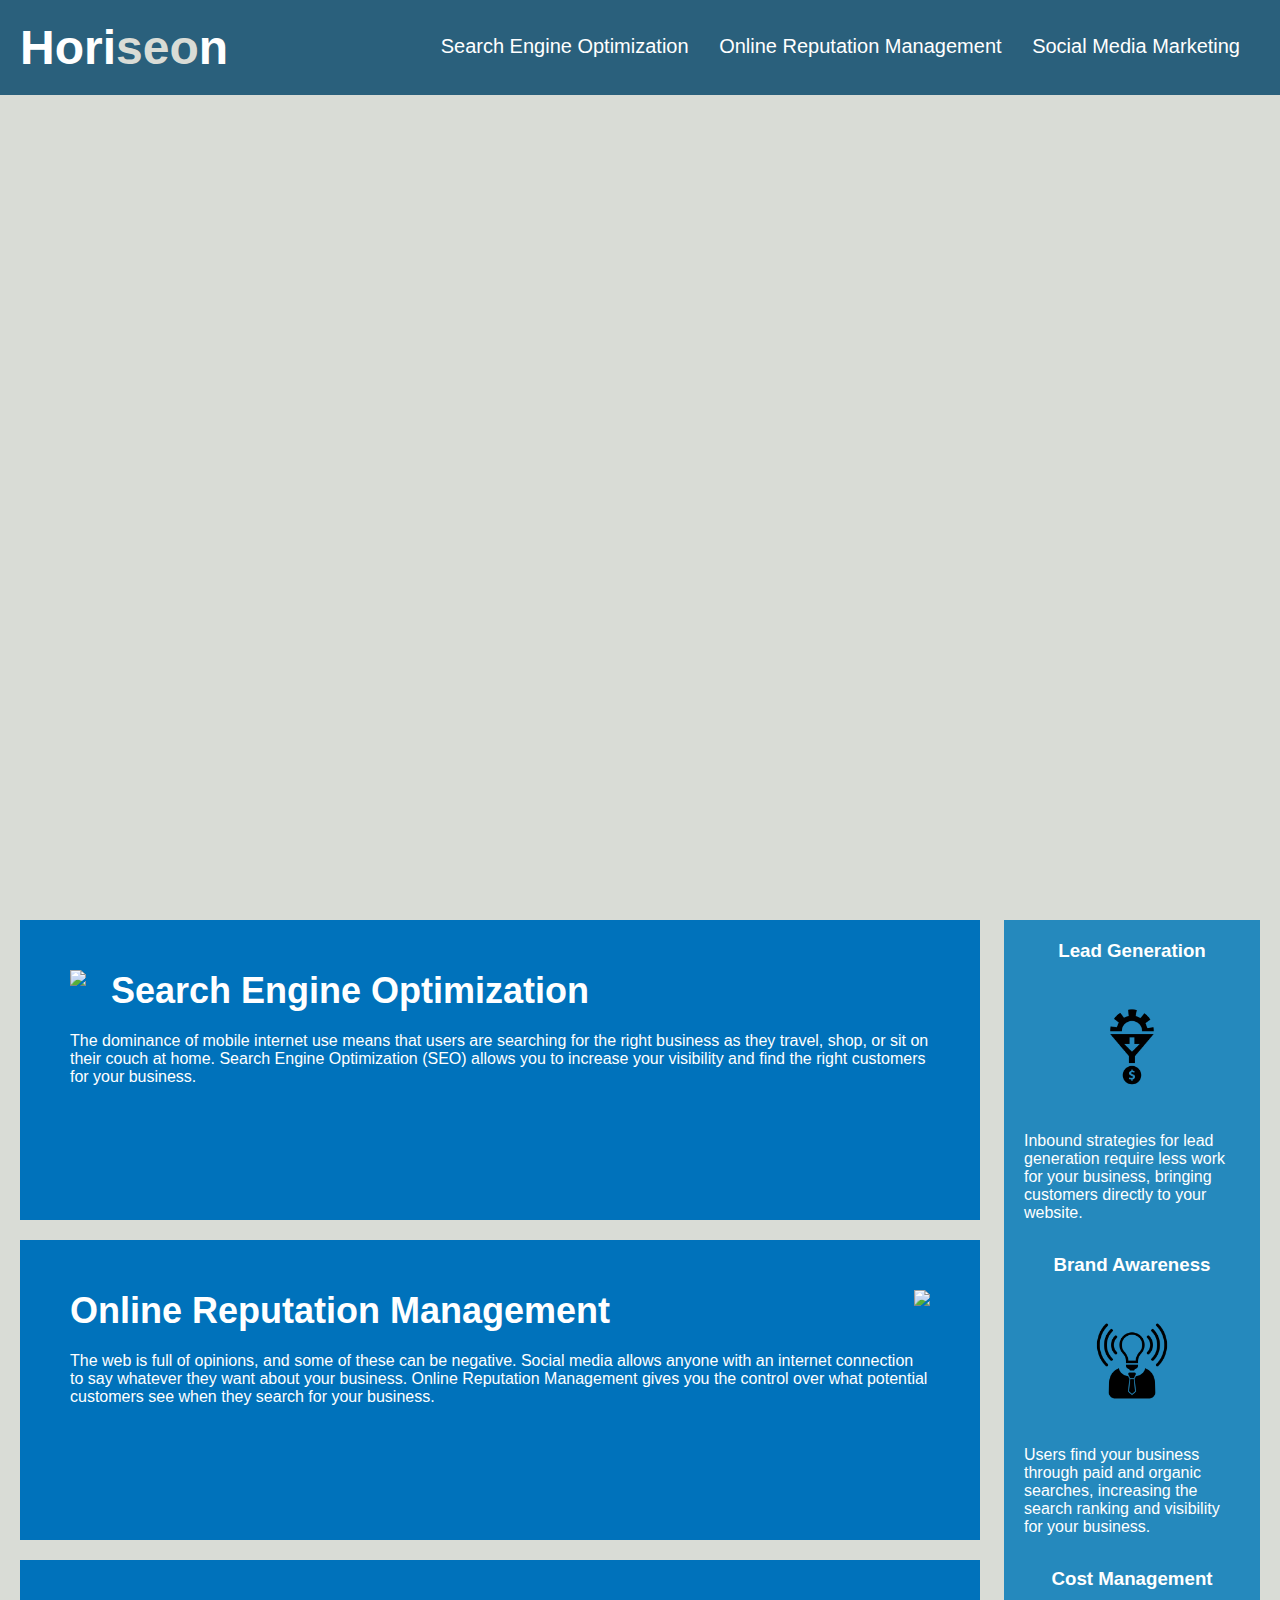
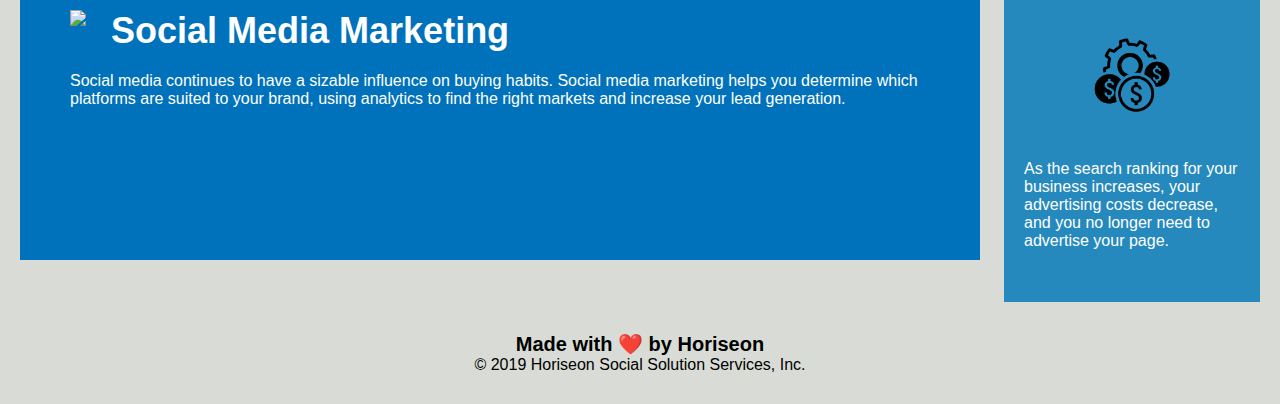
==== Develop/index.html @ 3616f451 "first commit. source code." ====
<!DOCTYPE html>
<html lang="en-us">

<head>
    <meta charset="UTF-8" />
    <link rel="stylesheet" href="./assets/css/style.css">
    <title>website</title>
</head>

<body>
    <div class="header">
        <h1>Hori<span class="seo">seo</span>n</h1>
        <div>
            <ul>
                <li>
                    <a href="#search-engine-optimization">Search Engine Optimization</a>
                </li>
                <li>
                    <a href="#online-reputation-management">Online Reputation Management</a>
                </li>
                <li>
                    <a href="#social-media-marketing">Social Media Marketing</a>
                </li>
            </ul>
        </div>
    </div>
    <div class="hero"></div>
    <div class="content">
        <div class="search-engine-optimization">
            <img src="./assets/images/search-engine-optimization.jpg" class="float-left" />
            <h2>Search Engine Optimization</h2>
            <p>
                The dominance of mobile internet use means that users are searching for the right business as they travel, shop, or sit on their couch at home. Search Engine Optimization (SEO) allows you to increase your visibility and find the right customers for your business.
            </p>
        </div>
        <div id="online-reputation-management" class="online-reputation-management">
            <img src="./assets/images/online-reputation-management.jpg" class="float-right" />
            <h2>Online Reputation Management</h2>
            <p>
                The web is full of opinions, and some of these can be negative. Social media allows anyone with an internet connection to say whatever they want about your business. Online Reputation Management gives you the control over what potential customers see when they search for your business.
            </p>
        </div>
        <div id="social-media-marketing" class="social-media-marketing">
            <img src="./assets/images/social-media-marketing.jpg" class="float-left" />
            <h2>Social Media Marketing</h2>
            <p>
                Social media continues to have a sizable influence on buying habits. Social media marketing helps you determine which platforms are suited to your brand, using analytics to find the right markets and increase your lead generation.
            </p>
        </div>
    </div>
    <div class="benefits">
        <div class="benefit-lead">
            <h3>Lead Generation</h3>
            <img src="./assets/images/lead-generation.png" />
            <p>
                Inbound strategies for lead generation require less work for your business, bringing customers directly to your website.
            </p>
        </div>
        <div class="benefit-brand">
            <h3>Brand Awareness</h3>
            <img src="./assets/images/brand-awareness.png" />
            <p>
                Users find your business through paid and organic searches, increasing the search ranking and visibility for your business.
            </p>
        </div>
        <div class="benefit-cost">
            <h3>Cost Management</h3>
            <img src="./assets/images/cost-management.png"></img>
            <p>
                As the search ranking for your business increases, your advertising costs decrease, and you no longer need to advertise your page.
            </p>
        </div>
    </div>
    <div class="footer">
        <h2>Made with ❤️️ by Horiseon</h2>
        <p>
            &copy; 2019 Horiseon Social Solution Services, Inc.
        </p>
    </div>
</body>

</html>
---- Develop/assets/css/style.css ----
* {
    box-sizing: border-box;
    padding: 0;
    margin: 0;
}

body {
    background-color: #d9dcd6;
}

.header {
    padding: 20px;
    font-family: 'Trebuchet MS', 'Lucida Sans Unicode', 'Lucida Grande', 'Lucida Sans', Arial, sans-serif;
    background-color: #2a607c;
    color: #ffffff;
}

.header h1 {
    display: inline-block;
    font-size: 48px;
}

.header h1 .seo {
    color: #d9dcd6;
}

.header div {
    padding-top: 15px;
    margin-right: 20px;
    float: right;
    font-family: 'Gill Sans', 'Gill Sans MT', Calibri, 'Trebuchet MS', sans-serif;
    font-size: 20px;
}

.header div ul {
    list-style-type: none;
}

.header div ul li {
    display: inline-block;
    margin-left: 25px;
}

a {
    color: #ffffff;
    text-decoration: none;
}

p {
    font-size: 16px;
}

.hero {
    height: 800px;
    width: 100%;
    margin-bottom: 25px;
    background-image: url("../images/digital-marketing-meeting.jpg");
    background-size: cover;
    background-position: center;
}

.float-left {
    float: left;
    margin-right: 25px;
}

.float-right {
    float: right;
    margin-left: 25px;
}

.content {
    width: 75%;
    display: inline-block;
    margin-left: 20px;
}

.benefits {
    margin-right: 20px;
    padding: 20px;
    clear: both;
    float: right;
    width: 20%;
    height: 100%;
    font-family: 'Gill Sans', 'Gill Sans MT', Calibri, 'Trebuchet MS', sans-serif;
    background-color: #2589bd;
}

.benefit-lead {
    margin-bottom: 32px;
    color: #ffffff;
}

.benefit-brand {
    margin-bottom: 32px;
    color: #ffffff;
}

.benefit-cost {
    margin-bottom: 32px;
    color: #ffffff;
}

.benefit-lead h3 {
    margin-bottom: 10px;
    text-align: center;
}

.benefit-brand h3 {
    margin-bottom: 10px;
    text-align: center;
}

.benefit-cost h3 {
    margin-bottom: 10px;
    text-align: center;
}

.benefit-lead img {
    display: block;
    margin: 10px auto;
    max-width: 150px;
}

.benefit-brand img {
    display: block;
    margin: 10px auto;
    max-width: 150px;
}

.benefit-cost img {
    display: block;
    margin: 10px auto;
    max-width: 150px;
}

.search-engine-optimization {
    margin-bottom: 20px;
    padding: 50px;
    height: 300px;
    font-family: 'Gill Sans', 'Gill Sans MT', Calibri, 'Trebuchet MS', sans-serif;
    background-color: #0072bb;
    color: #ffffff;
}

.online-reputation-management {
    margin-bottom: 20px;
    padding: 50px;
    height: 300px;
    font-family: 'Gill Sans', 'Gill Sans MT', Calibri, 'Trebuchet MS', sans-serif;
    background-color: #0072bb;
    color: #ffffff;
}

.social-media-marketing {
    margin-bottom: 20px;
    padding: 50px;
    height: 300px;
    font-family: 'Gill Sans', 'Gill Sans MT', Calibri, 'Trebuchet MS', sans-serif;
    background-color: #0072bb;
    color: #ffffff;
}

.search-engine-optimization img {
    max-height: 200px;
}

.online-reputation-management img {
    max-height: 200px;
}

.social-media-marketing img {
    max-height: 200px;
}

.search-engine-optimization h2 {
    margin-bottom: 20px;
    font-size: 36px;
}

.online-reputation-management h2 {
    margin-bottom: 20px;
    font-size: 36px;
}

.social-media-marketing h2 {
    margin-bottom: 20px;
    font-size: 36px;
}

.footer {
    padding: 30px;
    clear: both;
    font-family: 'Trebuchet MS', 'Lucida Sans Unicode', 'Lucida Grande', 'Lucida Sans', Arial, sans-serif;
    text-align: center;
}

.footer h2 {
    font-size: 20px;
}
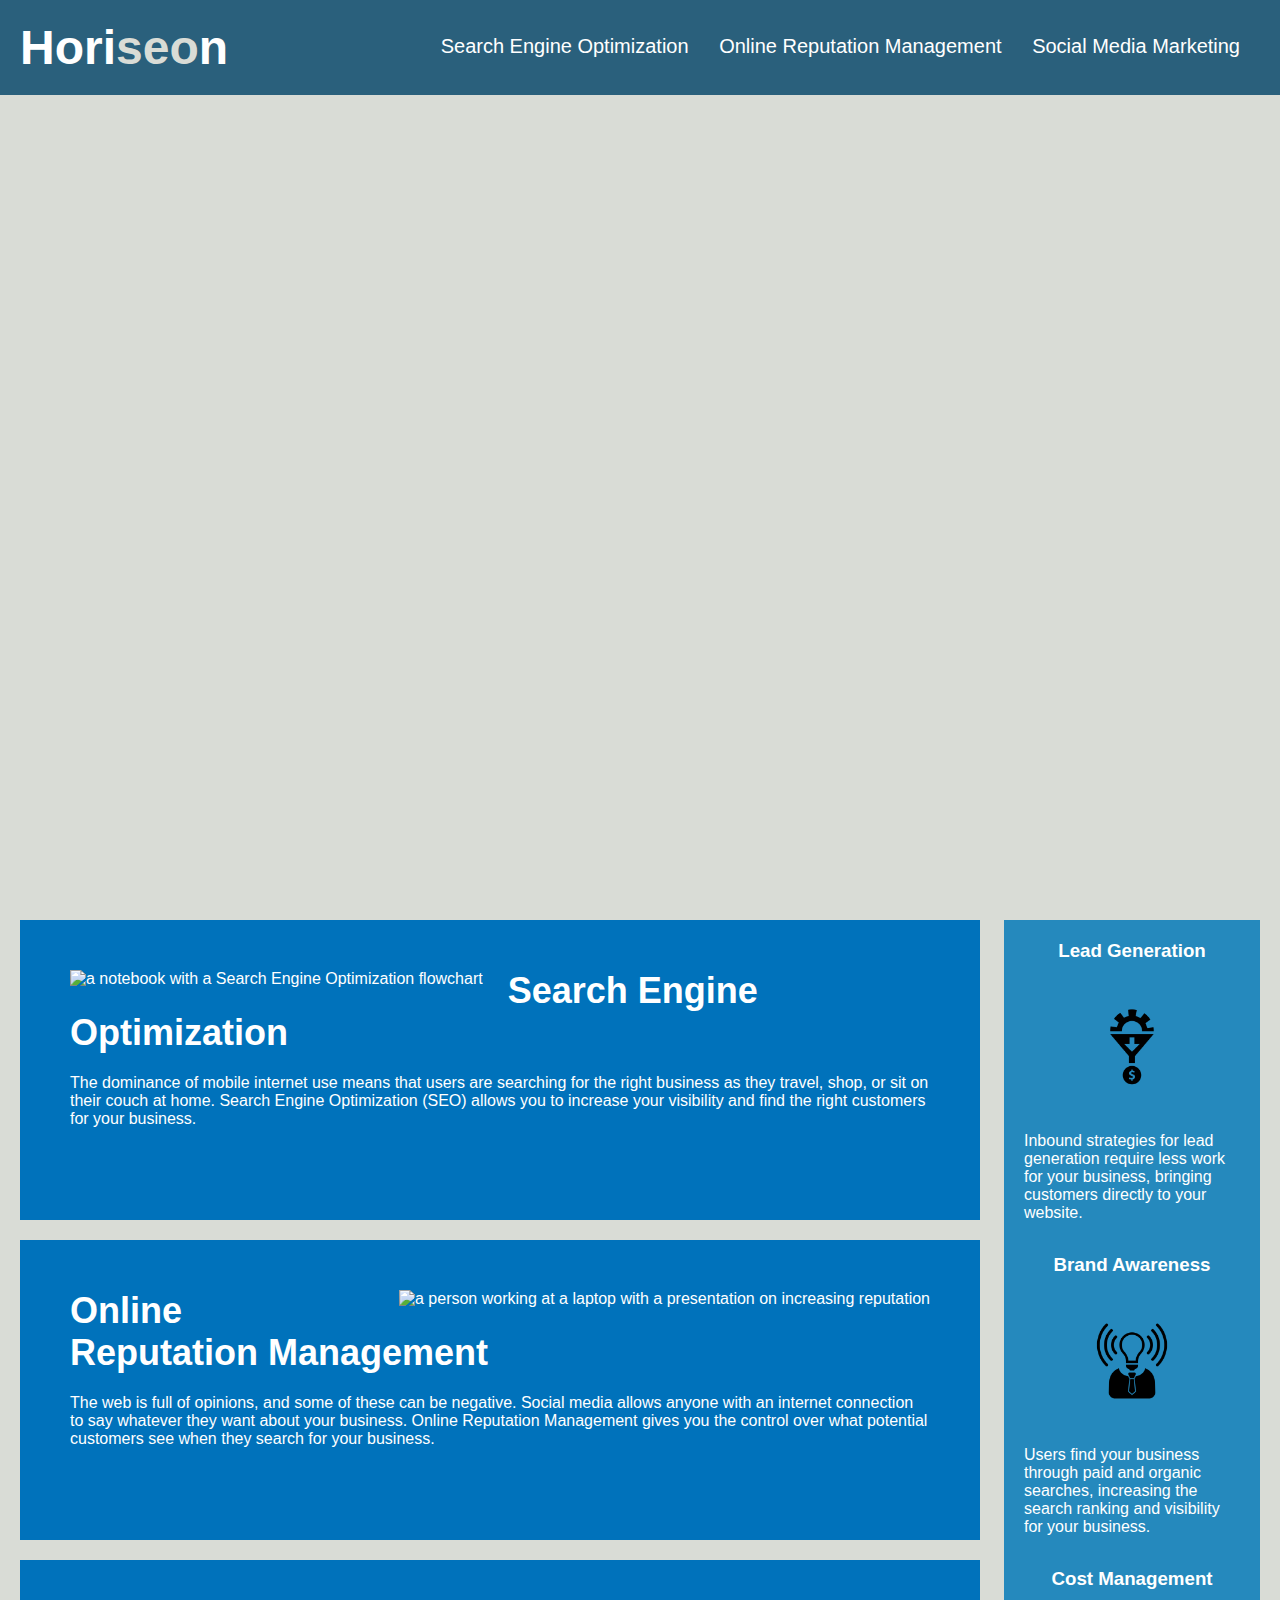
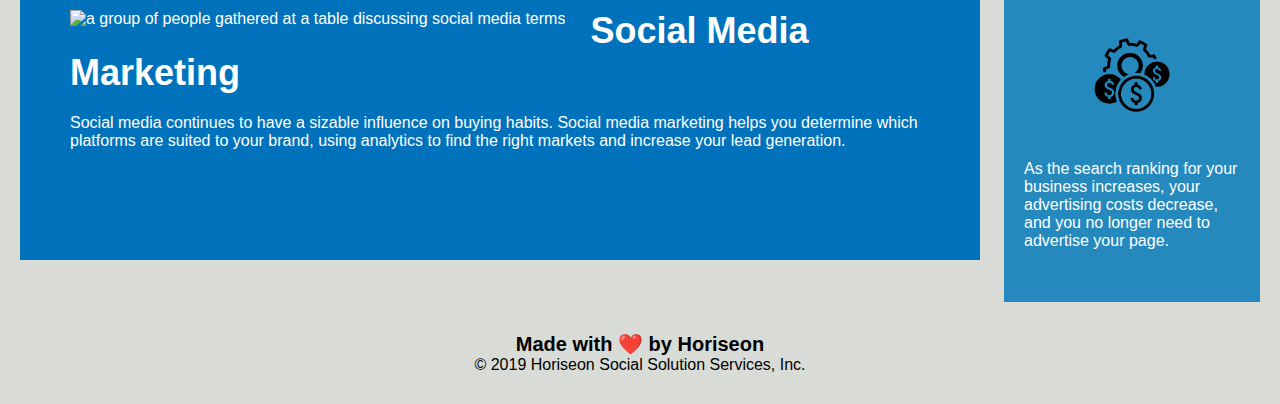
==== commit d7eaec28: "added 'alt' attributes to each <img> element and the hero" ====
--- a/Develop/index.html
+++ b/Develop/index.html
@@ -8,9 +8,9 @@
 </head>
 
 <body>
-    <div class="header">
+    <header class="header">
         <h1>Hori<span class="seo">seo</span>n</h1>
-        <div>
+        <nav>
             <ul>
                 <li>
                     <a href="#search-engine-optimization">Search Engine Optimization</a>
@@ -22,33 +22,33 @@
                     <a href="#social-media-marketing">Social Media Marketing</a>
                 </li>
             </ul>
-        </div>
-    </div>
-    <div class="hero"></div>
-    <div class="content">
+        </nav>
+    </header>
+    <div role="img" alt="a group of people gathered in a meeting room in discussion at a table" class="hero"></div>
+    <main class="content">
         <div class="search-engine-optimization">
-            <img src="./assets/images/search-engine-optimization.jpg" class="float-left" />
+            <img src="./assets/images/search-engine-optimization.jpg" class="float-left" alt="a notebook with a Search Engine Optimization flowchart"/>
             <h2>Search Engine Optimization</h2>
             <p>
                 The dominance of mobile internet use means that users are searching for the right business as they travel, shop, or sit on their couch at home. Search Engine Optimization (SEO) allows you to increase your visibility and find the right customers for your business.
             </p>
         </div>
         <div id="online-reputation-management" class="online-reputation-management">
-            <img src="./assets/images/online-reputation-management.jpg" class="float-right" />
+            <img src="./assets/images/online-reputation-management.jpg" class="float-right" alt="a person working at a laptop with a presentation on increasing reputation" />
             <h2>Online Reputation Management</h2>
             <p>
                 The web is full of opinions, and some of these can be negative. Social media allows anyone with an internet connection to say whatever they want about your business. Online Reputation Management gives you the control over what potential customers see when they search for your business.
             </p>
         </div>
         <div id="social-media-marketing" class="social-media-marketing">
-            <img src="./assets/images/social-media-marketing.jpg" class="float-left" />
+            <img src="./assets/images/social-media-marketing.jpg" class="float-left" alt="a group of people gathered at a table discussing social media terms" />
             <h2>Social Media Marketing</h2>
             <p>
                 Social media continues to have a sizable influence on buying habits. Social media marketing helps you determine which platforms are suited to your brand, using analytics to find the right markets and increase your lead generation.
             </p>
         </div>
-    </div>
-    <div class="benefits">
+    </main>
+    <aside class="benefits">
         <div class="benefit-lead">
             <h3>Lead Generation</h3>
             <img src="./assets/images/lead-generation.png" />
@@ -70,13 +70,13 @@
                 As the search ranking for your business increases, your advertising costs decrease, and you no longer need to advertise your page.
             </p>
         </div>
-    </div>
-    <div class="footer">
+    </aside>
+    <footer class="footer">
         <h2>Made with ❤️️ by Horiseon</h2>
         <p>
             &copy; 2019 Horiseon Social Solution Services, Inc.
         </p>
-    </div>
+    </footer>
 </body>
 
 </html>
--- a/Develop/assets/css/style.css
+++ b/Develop/assets/css/style.css
@@ -24,7 +24,7 @@
     color: #d9dcd6;
 }
 
-.header div {
+.header nav {
     padding-top: 15px;
     margin-right: 20px;
     float: right;
@@ -32,11 +32,11 @@
     font-size: 20px;
 }
 
-.header div ul {
+.header nav ul {
     list-style-type: none;
 }
 
-.header div ul li {
+.header nav ul li {
     display: inline-block;
     margin-left: 25px;
 }
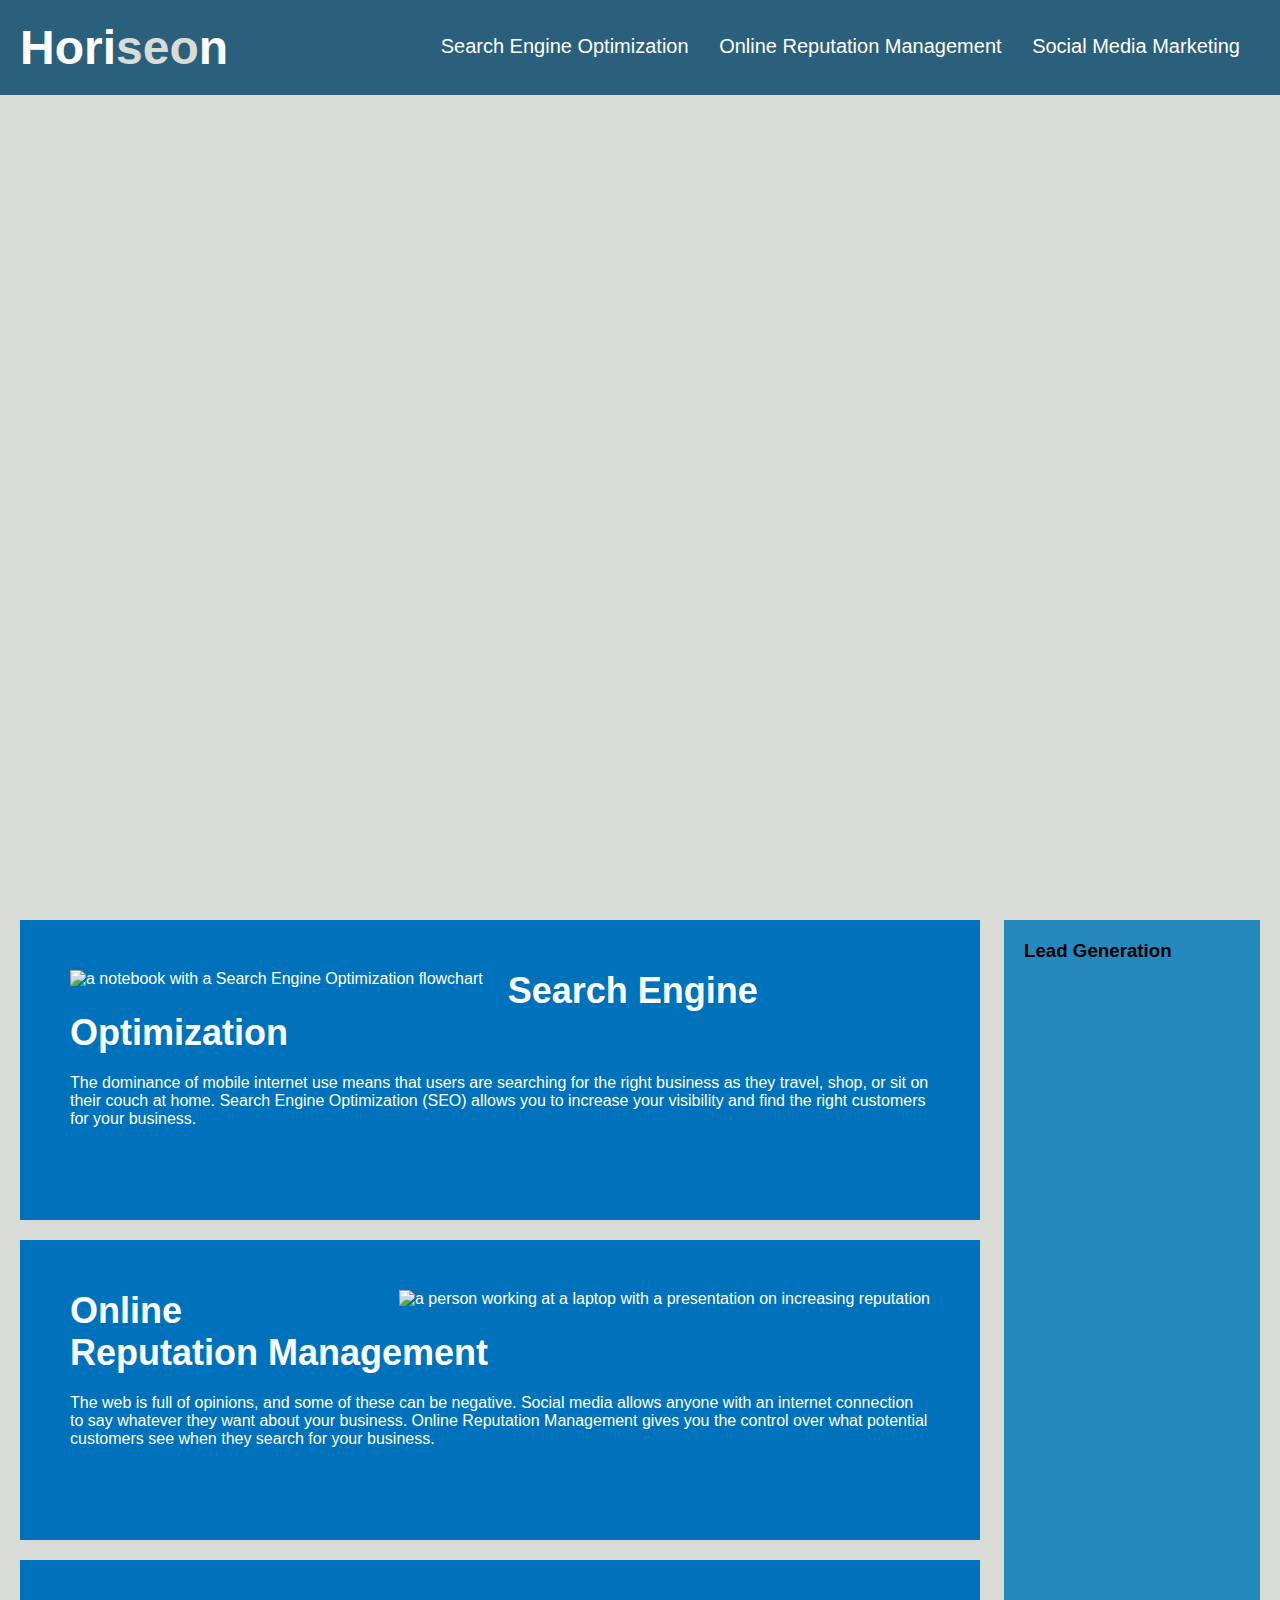
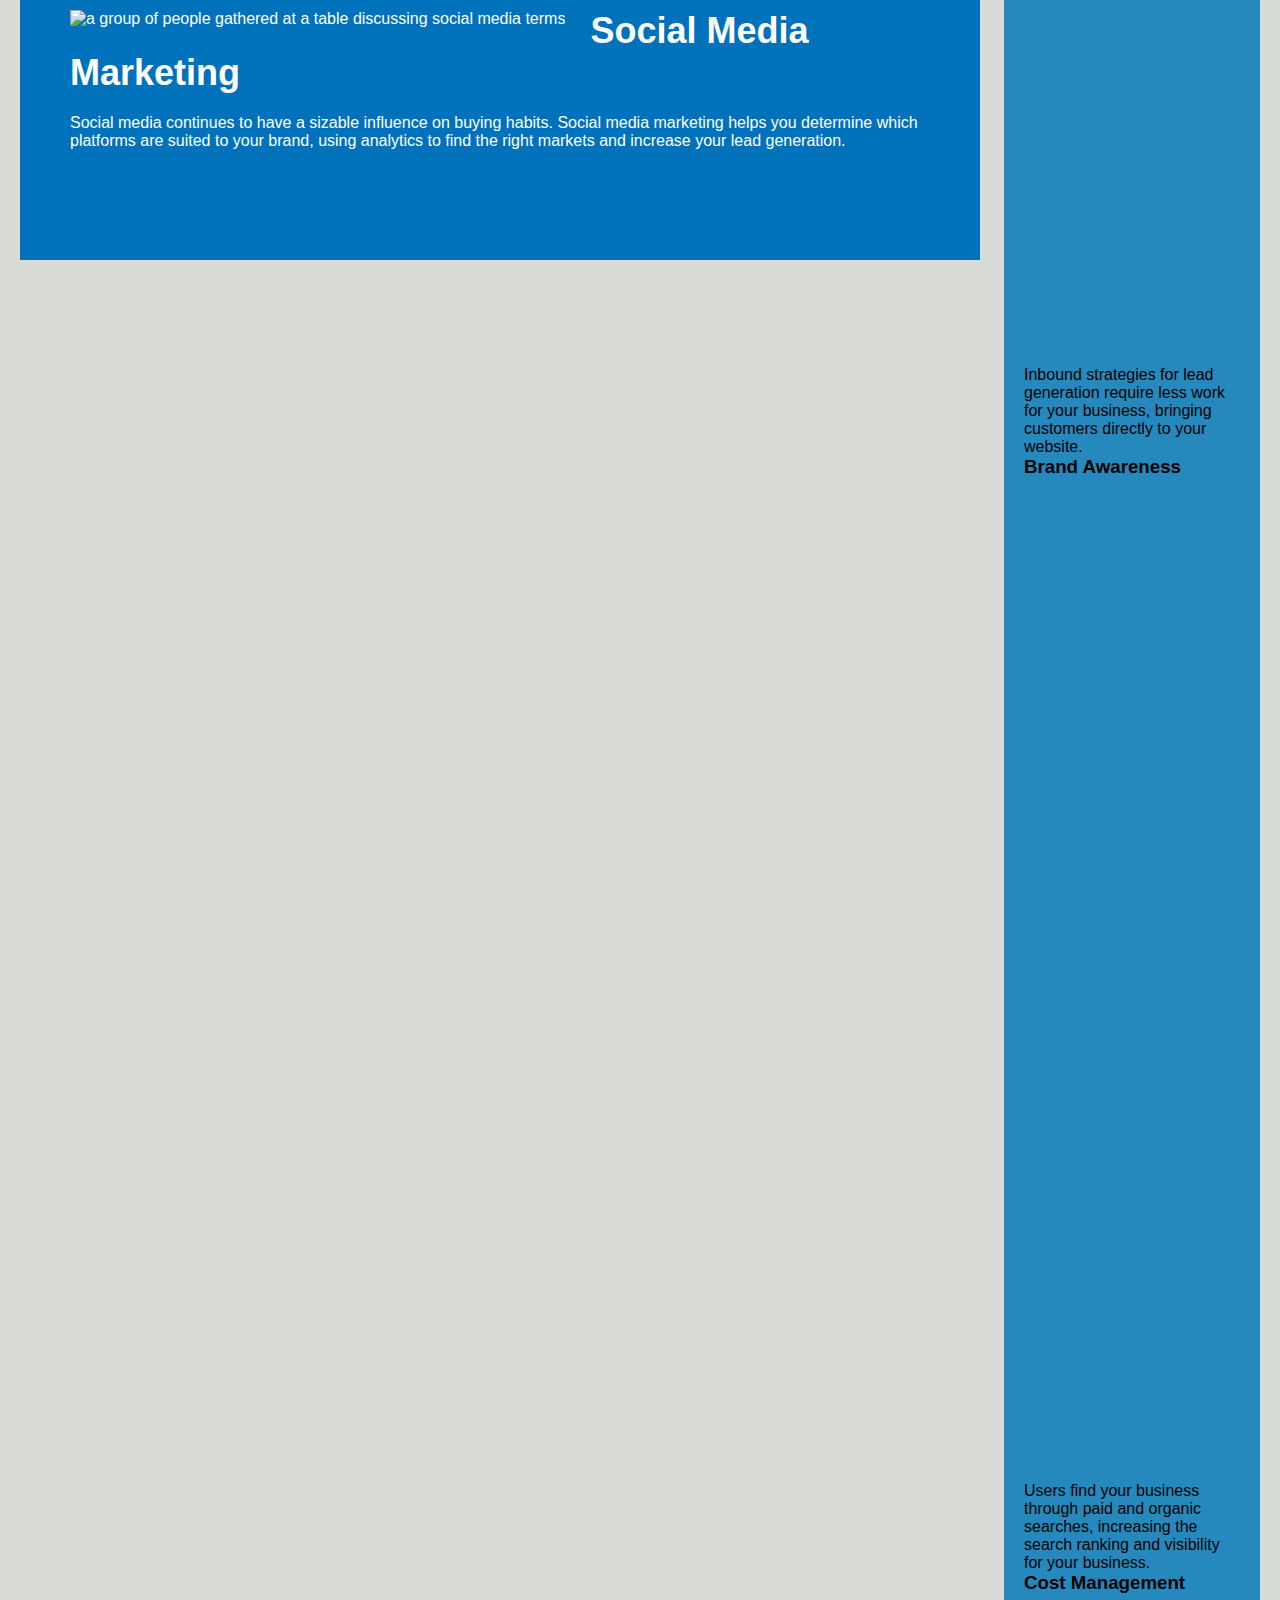
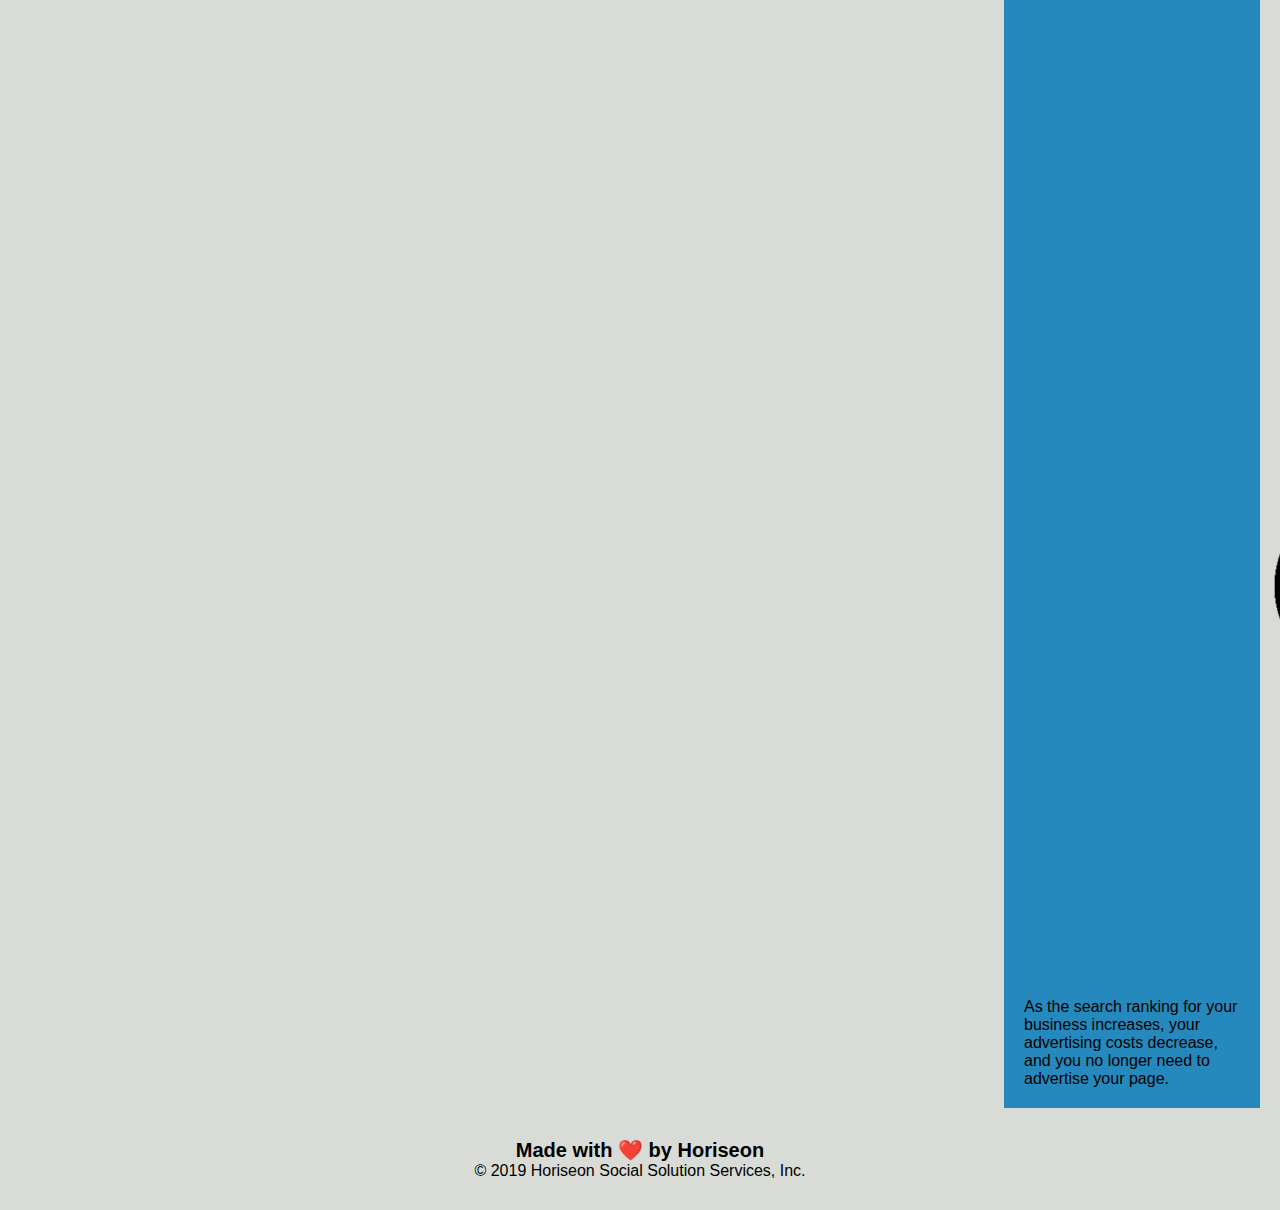
==== commit 47fdb441: "consolidated some more css styles and moved html elements into recurring logical order" ====
--- a/Develop/index.html
+++ b/Develop/index.html
@@ -4,7 +4,7 @@
 <head>
     <meta charset="UTF-8" />
     <link rel="stylesheet" href="./assets/css/style.css">
-    <title>website</title>
+    <title>Horiseon Social Solution</title>
 </head>
 
 <body>
@@ -26,21 +26,21 @@
     </header>
     <div role="img" alt="a group of people gathered in a meeting room in discussion at a table" class="hero"></div>
     <main class="content">
-        <div class="search-engine-optimization">
+        <div class="main-content" id="search-engine-optimization">
             <img src="./assets/images/search-engine-optimization.jpg" class="float-left" alt="a notebook with a Search Engine Optimization flowchart"/>
             <h2>Search Engine Optimization</h2>
             <p>
                 The dominance of mobile internet use means that users are searching for the right business as they travel, shop, or sit on their couch at home. Search Engine Optimization (SEO) allows you to increase your visibility and find the right customers for your business.
             </p>
         </div>
-        <div id="online-reputation-management" class="online-reputation-management">
+        <div class="main-content" id="online-reputation-management">
             <img src="./assets/images/online-reputation-management.jpg" class="float-right" alt="a person working at a laptop with a presentation on increasing reputation" />
             <h2>Online Reputation Management</h2>
             <p>
                 The web is full of opinions, and some of these can be negative. Social media allows anyone with an internet connection to say whatever they want about your business. Online Reputation Management gives you the control over what potential customers see when they search for your business.
             </p>
         </div>
-        <div id="social-media-marketing" class="social-media-marketing">
+        <div class="main-content" id="social-media-marketing">
             <img src="./assets/images/social-media-marketing.jpg" class="float-left" alt="a group of people gathered at a table discussing social media terms" />
             <h2>Social Media Marketing</h2>
             <p>
@@ -49,21 +49,21 @@
         </div>
     </main>
     <aside class="benefits">
-        <div class="benefit-lead">
+        <div class="side-content" id=" benefit benefit-lead">
             <h3>Lead Generation</h3>
             <img src="./assets/images/lead-generation.png" />
             <p>
                 Inbound strategies for lead generation require less work for your business, bringing customers directly to your website.
             </p>
         </div>
-        <div class="benefit-brand">
+        <div class="side-content" id="benefit benefit-brand">
             <h3>Brand Awareness</h3>
             <img src="./assets/images/brand-awareness.png" />
             <p>
                 Users find your business through paid and organic searches, increasing the search ranking and visibility for your business.
             </p>
         </div>
-        <div class="benefit-cost">
+        <div class="side-content" id="benefit benefit-cost">
             <h3>Cost Management</h3>
             <img src="./assets/images/cost-management.png"></img>
             <p>
--- a/Develop/assets/css/style.css
+++ b/Develop/assets/css/style.css
@@ -116,25 +116,14 @@
     text-align: center;
 }
 
-.benefit-lead img {
+.benefit img {
     display: block;
     margin: 10px auto;
     max-width: 150px;
 }
 
-.benefit-brand img {
-    display: block;
-    margin: 10px auto;
-    max-width: 150px;
-}
 
-.benefit-cost img {
-    display: block;
-    margin: 10px auto;
-    max-width: 150px;
-}
-
-.search-engine-optimization {
+.main-content {
     margin-bottom: 20px;
     padding: 50px;
     height: 300px;
@@ -143,47 +132,11 @@
     color: #ffffff;
 }
 
-.online-reputation-management {
-    margin-bottom: 20px;
-    padding: 50px;
-    height: 300px;
-    font-family: 'Gill Sans', 'Gill Sans MT', Calibri, 'Trebuchet MS', sans-serif;
-    background-color: #0072bb;
-    color: #ffffff;
-}
-
-.social-media-marketing {
-    margin-bottom: 20px;
-    padding: 50px;
-    height: 300px;
-    font-family: 'Gill Sans', 'Gill Sans MT', Calibri, 'Trebuchet MS', sans-serif;
-    background-color: #0072bb;
-    color: #ffffff;
-}
-
-.search-engine-optimization img {
+.main-content img {
     max-height: 200px;
 }
 
-.online-reputation-management img {
-    max-height: 200px;
-}
-
-.social-media-marketing img {
-    max-height: 200px;
-}
-
-.search-engine-optimization h2 {
-    margin-bottom: 20px;
-    font-size: 36px;
-}
-
-.online-reputation-management h2 {
-    margin-bottom: 20px;
-    font-size: 36px;
-}
-
-.social-media-marketing h2 {
+.main-content h2 {
     margin-bottom: 20px;
     font-size: 36px;
 }
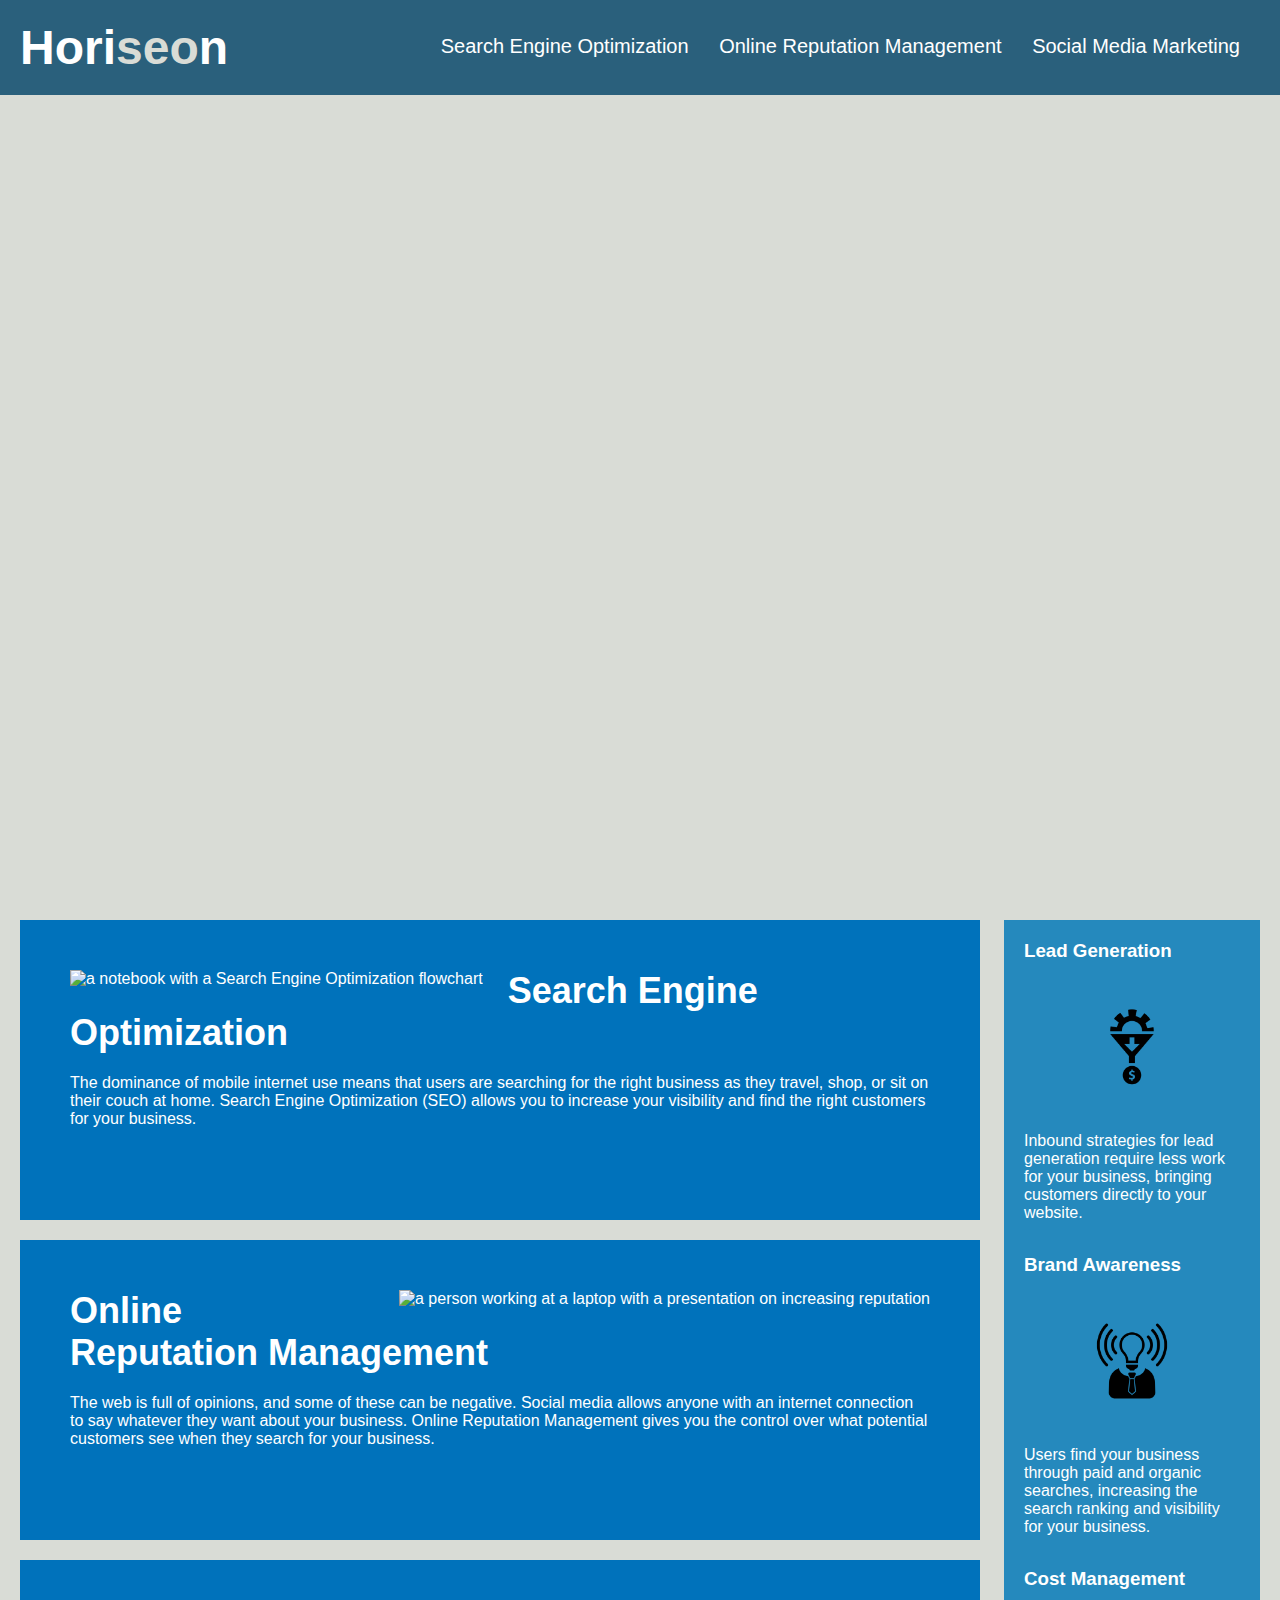
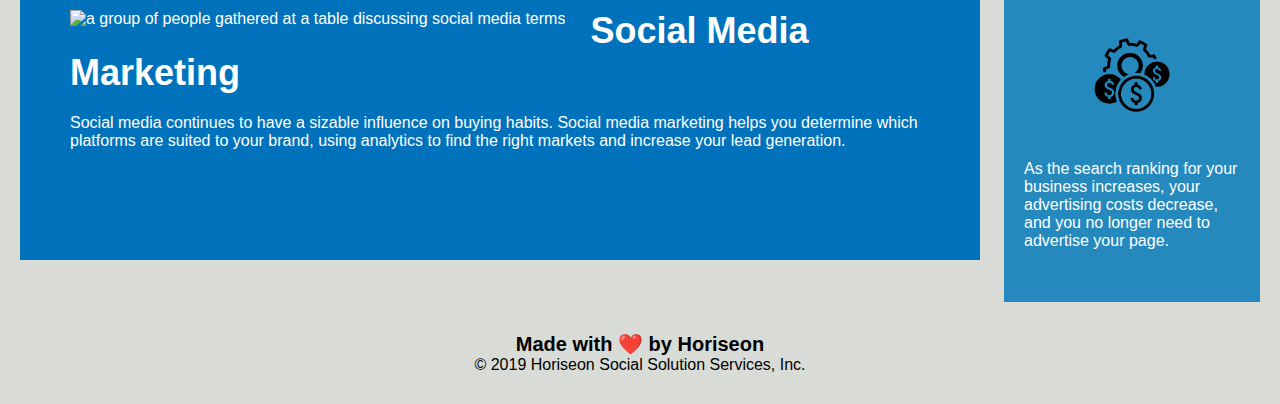
==== commit 6894a620: "removed redundant css styling, more consolidation, and reorganized classes into sequential order." ====
--- a/Develop/index.html
+++ b/Develop/index.html
@@ -25,7 +25,7 @@
         </nav>
     </header>
     <div role="img" alt="a group of people gathered in a meeting room in discussion at a table" class="hero"></div>
-    <main class="content">
+    <main class="main-content-container">
         <div class="main-content" id="search-engine-optimization">
             <img src="./assets/images/search-engine-optimization.jpg" class="float-left" alt="a notebook with a Search Engine Optimization flowchart"/>
             <h2>Search Engine Optimization</h2>
@@ -48,22 +48,22 @@
             </p>
         </div>
     </main>
-    <aside class="benefits">
-        <div class="side-content" id=" benefit benefit-lead">
+    <aside class="benefits-container">
+        <div class="side-content" id="benefit-lead">
             <h3>Lead Generation</h3>
             <img src="./assets/images/lead-generation.png" />
             <p>
                 Inbound strategies for lead generation require less work for your business, bringing customers directly to your website.
             </p>
         </div>
-        <div class="side-content" id="benefit benefit-brand">
+        <div class="side-content" id="benefit-brand">
             <h3>Brand Awareness</h3>
             <img src="./assets/images/brand-awareness.png" />
             <p>
                 Users find your business through paid and organic searches, increasing the search ranking and visibility for your business.
             </p>
         </div>
-        <div class="side-content" id="benefit benefit-cost">
+        <div class="side-content" id="benefit-cost">
             <h3>Cost Management</h3>
             <img src="./assets/images/cost-management.png"></img>
             <p>
--- a/Develop/assets/css/style.css
+++ b/Develop/assets/css/style.css
@@ -46,10 +46,6 @@
     text-decoration: none;
 }
 
-p {
-    font-size: 16px;
-}
-
 .hero {
     height: 800px;
     width: 100%;
@@ -69,59 +65,11 @@
     margin-left: 25px;
 }
 
-.content {
+.main-content-container {
     width: 75%;
     display: inline-block;
     margin-left: 20px;
 }
-
-.benefits {
-    margin-right: 20px;
-    padding: 20px;
-    clear: both;
-    float: right;
-    width: 20%;
-    height: 100%;
-    font-family: 'Gill Sans', 'Gill Sans MT', Calibri, 'Trebuchet MS', sans-serif;
-    background-color: #2589bd;
-}
-
-.benefit-lead {
-    margin-bottom: 32px;
-    color: #ffffff;
-}
-
-.benefit-brand {
-    margin-bottom: 32px;
-    color: #ffffff;
-}
-
-.benefit-cost {
-    margin-bottom: 32px;
-    color: #ffffff;
-}
-
-.benefit-lead h3 {
-    margin-bottom: 10px;
-    text-align: center;
-}
-
-.benefit-brand h3 {
-    margin-bottom: 10px;
-    text-align: center;
-}
-
-.benefit-cost h3 {
-    margin-bottom: 10px;
-    text-align: center;
-}
-
-.benefit img {
-    display: block;
-    margin: 10px auto;
-    max-width: 150px;
-}
-
 
 .main-content {
     margin-bottom: 20px;
@@ -141,6 +89,28 @@
     font-size: 36px;
 }
 
+.benefits-container {
+    margin-right: 20px;
+    padding: 20px;
+    clear: both;
+    float: right;
+    width: 20%;
+    height: 100%;
+    font-family: 'Gill Sans', 'Gill Sans MT', Calibri, 'Trebuchet MS', sans-serif;
+    background-color: #2589bd;
+}
+
+.side-content {
+    margin-bottom: 32px;
+    color: #ffffff;
+}
+
+.side-content img {
+    display: block;
+    margin: 10px auto;
+    max-width: 150px;
+}
+
 .footer {
     padding: 30px;
     clear: both;
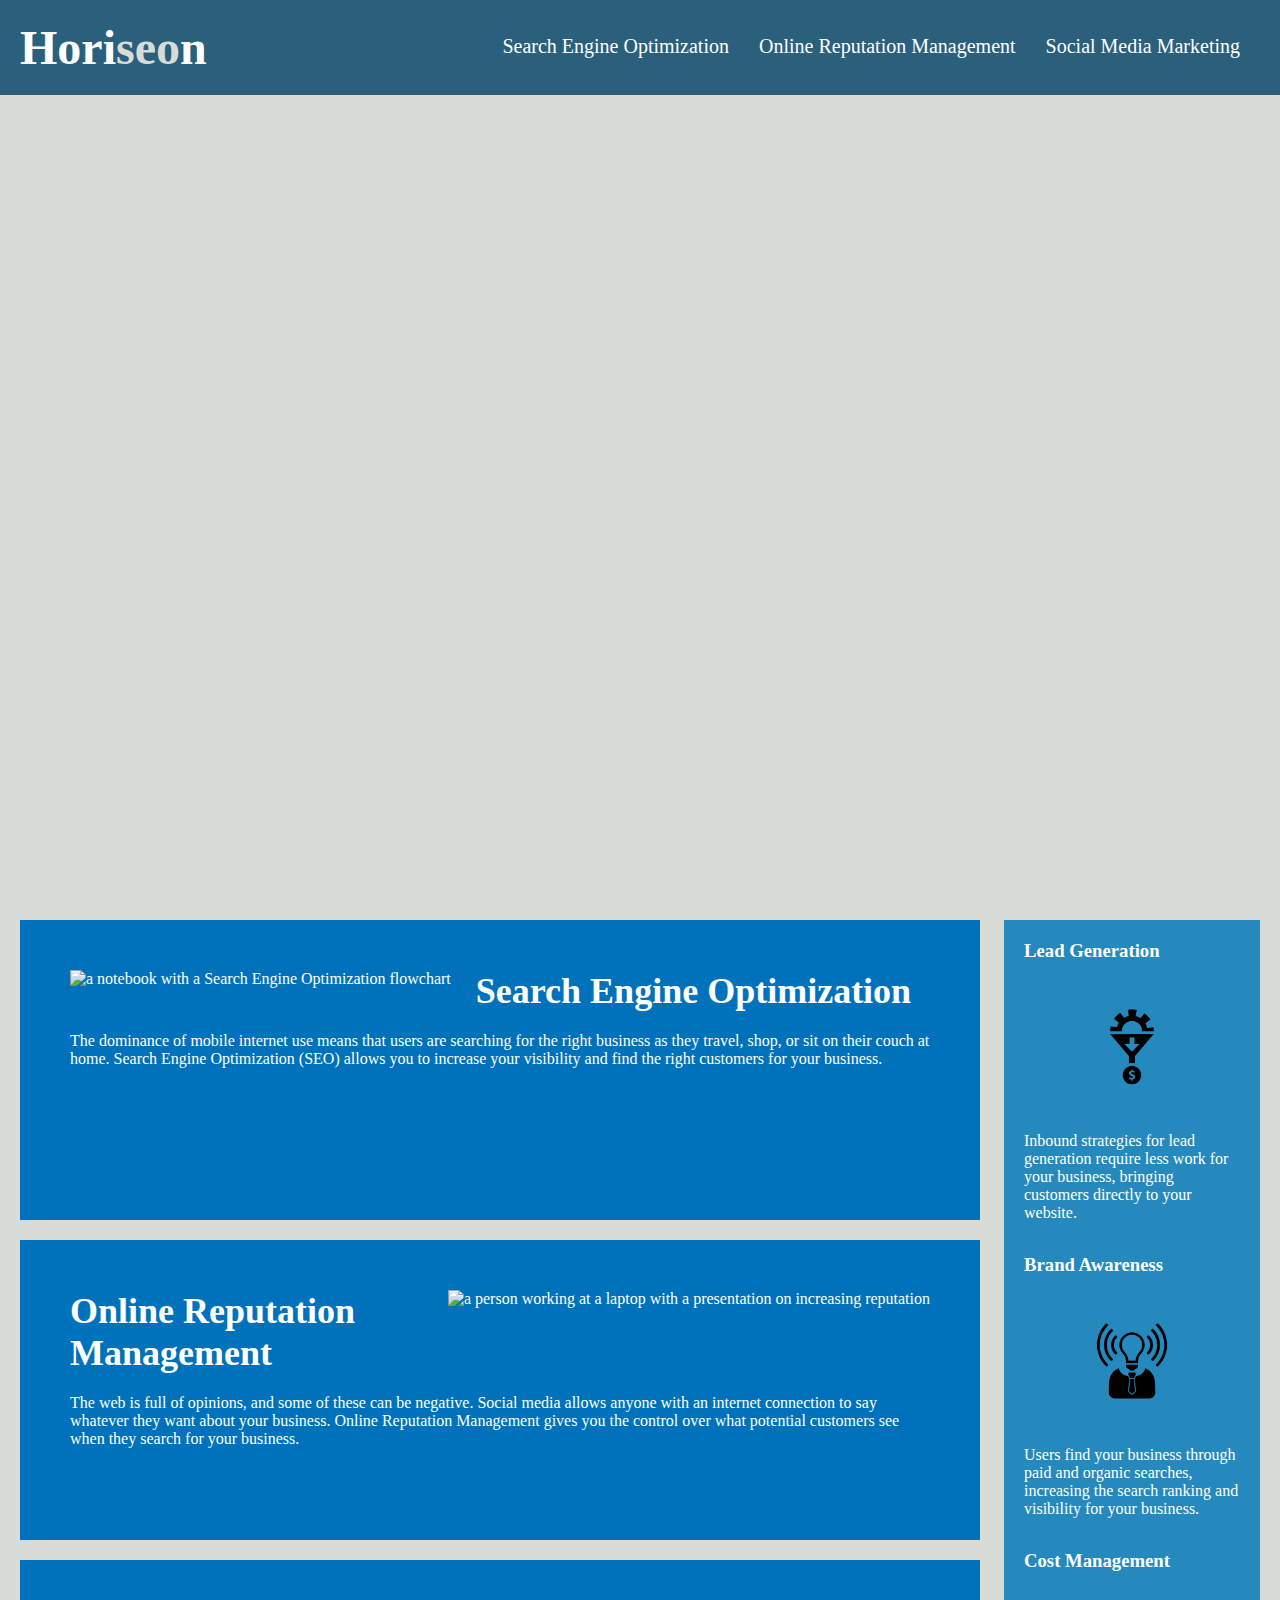
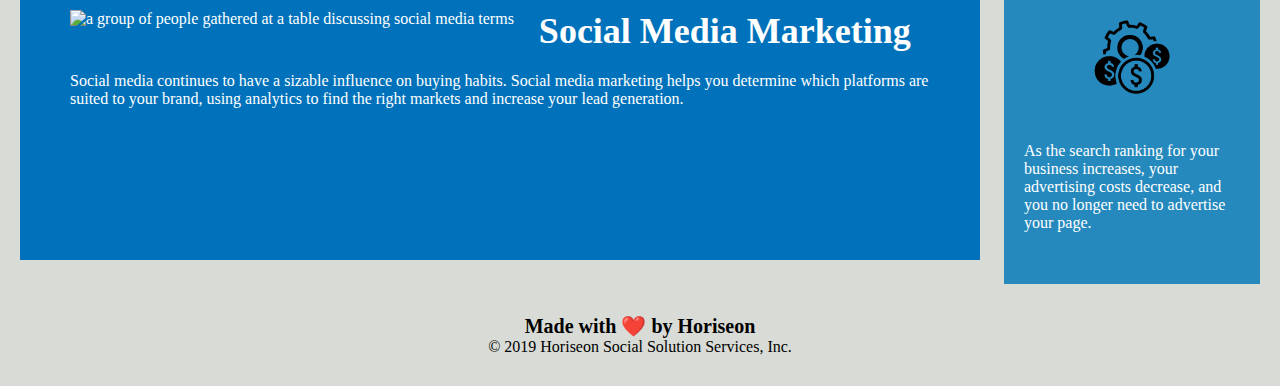
==== commit d297a92c: "added descriptive comments and finished organizing classes" ====
--- a/Develop/index.html
+++ b/Develop/index.html
@@ -48,7 +48,7 @@
             </p>
         </div>
     </main>
-    <aside class="benefits-container">
+    <aside class="side-content-container">
         <div class="side-content" id="benefit-lead">
             <h3>Lead Generation</h3>
             <img src="./assets/images/lead-generation.png" />
--- a/Develop/assets/css/style.css
+++ b/Develop/assets/css/style.css
@@ -2,6 +2,7 @@
     box-sizing: border-box;
     padding: 0;
     margin: 0;
+    font-family: 'Gill Sans', 'Gill Sans MT', 'Calibri', 'Trebuchet MS', 'sans-serif';
 }
 
 body {
@@ -28,7 +29,6 @@
     padding-top: 15px;
     margin-right: 20px;
     float: right;
-    font-family: 'Gill Sans', 'Gill Sans MT', Calibri, 'Trebuchet MS', sans-serif;
     font-size: 20px;
 }
 
@@ -75,7 +75,6 @@
     margin-bottom: 20px;
     padding: 50px;
     height: 300px;
-    font-family: 'Gill Sans', 'Gill Sans MT', Calibri, 'Trebuchet MS', sans-serif;
     background-color: #0072bb;
     color: #ffffff;
 }
@@ -89,14 +88,15 @@
     font-size: 36px;
 }
 
-.benefits-container {
+/* SIDE CONTENT PANEL */
+
+.side-content-container {
     margin-right: 20px;
     padding: 20px;
     clear: both;
     float: right;
     width: 20%;
     height: 100%;
-    font-family: 'Gill Sans', 'Gill Sans MT', Calibri, 'Trebuchet MS', sans-serif;
     background-color: #2589bd;
 }
 
@@ -110,11 +110,11 @@
     margin: 10px auto;
     max-width: 150px;
 }
-
+/* FOOTER */
 .footer {
     padding: 30px;
     clear: both;
-    font-family: 'Trebuchet MS', 'Lucida Sans Unicode', 'Lucida Grande', 'Lucida Sans', Arial, sans-serif;
+    font-family: 'Trebuchet MS', 'Lucida Sans Unicode', 'Lucida Grande', 'Lucida Sans', 'Arial', 'sans-serif';
     text-align: center;
 }
 
